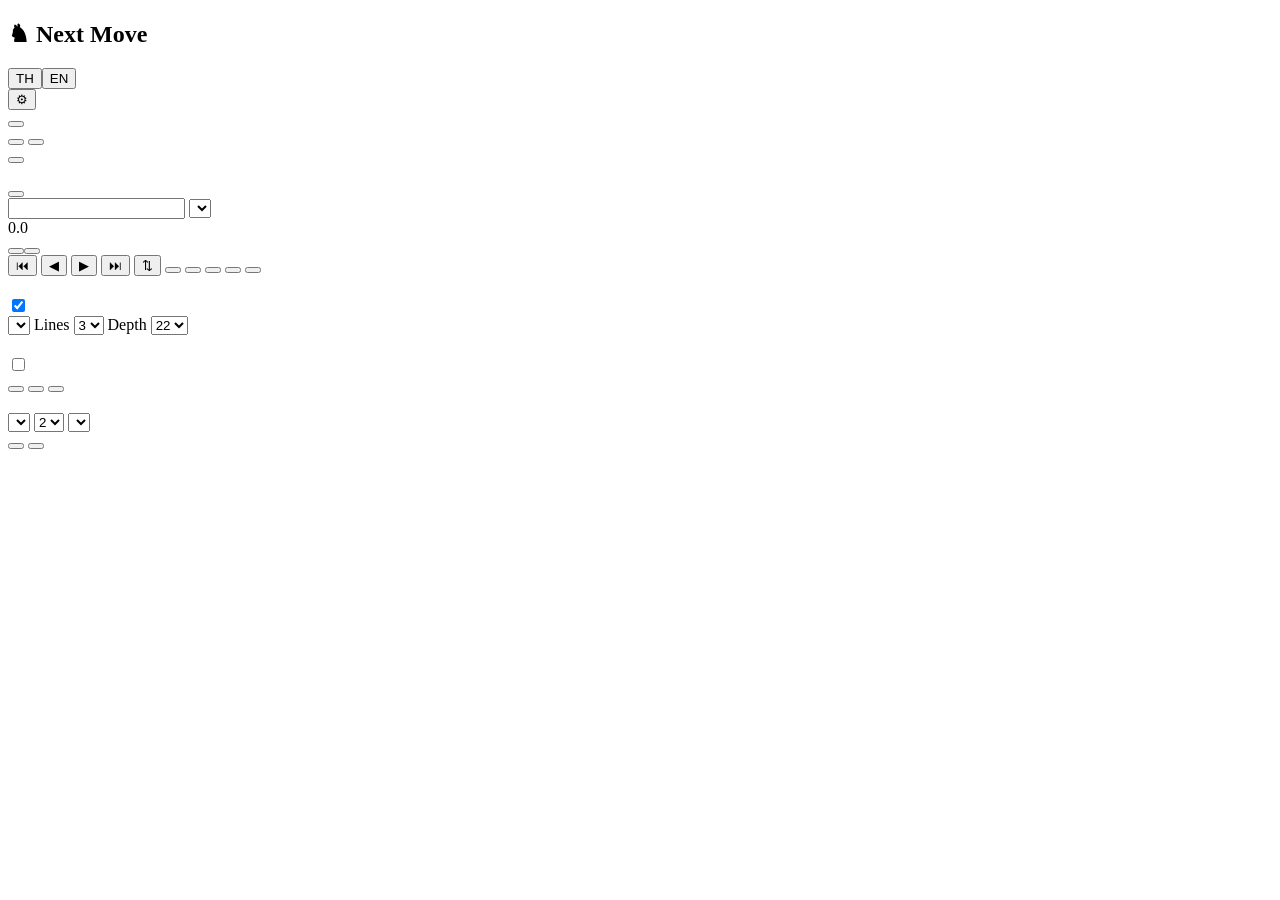
==== store/index.html @ 0c80e34d "Deploy from d053b3f (2026-10-27T04:01:37.955Z)" ====
<!doctype html>
<html lang="th">
<head>
  <meta charset="UTF-8" />
  <meta name="viewport" content="width=device-width, initial-scale=1.0" />
  <title>Chess Next Move Planner</title>
  <link rel="manifest" href="/chess-next-move/store/manifest.webmanifest" />
  <link rel="icon" href="/chess-next-move/store/icons/icon.svg" type="image/svg+xml" />
  <link rel="apple-touch-icon" href="/chess-next-move/store/icons/icon-192.png" />
  <meta name="theme-color" content="#2b2a27" />
  <script type="module" crossorigin src="/chess-next-move/store/assets/index-Dbwy4Ev9.js"></script>
  <link rel="stylesheet" crossorigin href="/chess-next-move/store/assets/index-DMxllLfT.css">
</head>
<body>
  <div id="app">
    <!-- ซ้าย: รายการกระดานที่เซฟไว้ -->
    <aside id="sidebar">
      <div class="side-head">
        <div class="brand-row">
          <h1>♞ Next Move</h1>
          <div class="brand-tools">
            <div class="lang-toggle" data-i18n-title="app.lang">
              <button data-lang="th">TH</button><button data-lang="en">EN</button>
            </div>
            <button id="btn-settings" data-i18n-title="set.title">⚙</button>
          </div>
        </div>
        <button id="btn-new" class="primary" data-i18n="app.new" data-i18n-title="app.newTitle"></button>
        <div class="cc-row">
          <button id="btn-chesscom" data-i18n="cc.btn" data-i18n-title="cc.title"></button>
          <button id="btn-cc-sync" data-i18n-title="cc.syncNow" hidden>🔄</button>
          <button id="btn-puzzle" data-i18n="pz.btn" data-i18n-title="pz.title"></button>
        </div>
        <div id="cc-sync-status"></div>
      </div>
      <button id="btn-boards" class="mobile-only"></button>
      <ul id="game-list"></ul>
      <div class="side-foot">
        <button id="btn-export-all" data-i18n="app.export" data-i18n-title="app.exportTitle"></button>
        <label class="btn" data-i18n-title="app.importTitle"><span data-i18n="app.import"></span><input id="file-import" type="file" accept=".json" hidden /></label>
      </div>
      <div id="backup-status"></div>
    </aside>

    <!-- กลาง: กระดาน -->
    <main id="center">
      <div class="game-title">
        <span id="mode-badge"></span>
        <input id="game-name" spellcheck="false" />
        <select id="my-color" class="only-analysis" data-i18n-title="color.mineTitle">
          <option value="w" data-i18n="color.iw"></option>
          <option value="b" data-i18n="color.ib"></option>
        </select>
        <a id="cc-link" class="btn" target="_blank" rel="noopener" hidden data-i18n="cc.openSite"></a>
      </div>
      <div id="game-meta"></div>
      <div class="clock-row" id="clock-top" hidden></div>
      <div class="board-wrap">
        <div id="evalbar"><div id="evalfill"></div><span id="evaltext">0.0</span></div>
        <div class="board-col">
          <div class="spare cg-wrap" id="spare-top" hidden></div>
          <div id="board-box">
            <div id="board"></div>
            <!-- ป้ายจบเกมกลางกระดาน -->
            <div id="board-overlay" hidden>
              <div class="ov-card">
                <button class="ov-close" title="✕">✕</button>
                <div class="ov-icon"></div>
                <div class="ov-title"></div>
                <div class="ov-sub"></div>
              </div>
            </div>
          </div>
          <div class="spare cg-wrap" id="spare-bottom" hidden></div>
        </div>
      </div>
      <div class="clock-row" id="clock-bottom" hidden></div>
      <div id="plan-alert" hidden></div>
      <div class="toolbar">
        <div class="turn-toggle only-analysis" data-i18n-title="turn.title">
          <button data-turn="w" data-i18n="turn.w"></button><button data-turn="b" data-i18n="turn.b"></button>
        </div>
        <button id="btn-start" data-i18n-title="tb.start">⏮</button>
        <button id="btn-back" data-i18n-title="tb.back">◀</button>
        <button id="btn-fwd" data-i18n-title="tb.fwd">▶</button>
        <button id="btn-end" data-i18n-title="tb.end">⏭</button>
        <button id="btn-flip" data-i18n-title="tb.flip">⇅</button>
        <button id="btn-undo" class="only-analysis" data-i18n="tb.undo" data-i18n-title="tb.undoTitle"></button>
        <button id="btn-reset" class="only-analysis" data-i18n="tb.reset" data-i18n-title="tb.resetTitle"></button>
        <button id="btn-clear" class="only-analysis" data-i18n="tb.clear" data-i18n-title="tb.clearTitle"></button>
        <button id="btn-editor" class="only-analysis" data-i18n="tb.editor" data-i18n-title="tb.editorTitle"></button>
        <button id="btn-fen" data-i18n="tb.fen" data-i18n-title="tb.fenTitle"></button>
      </div>
    </main>

    <!-- ขวา: โหมด + เอนจิน + แผน -->
    <section id="right">
      <!-- โหมดจัดหมาก -->
      <div id="editor" class="panel" hidden>
        <div class="panel-head"><h2 data-i18n="ed.title"></h2></div>
        <div class="editor-row">
          <span class="ed-label" data-i18n="ed.turn"></span>
          <label><input type="radio" name="ed-turn" value="w" checked /> <span data-i18n="ed.wTurn"></span></label>
          <label><input type="radio" name="ed-turn" value="b" /> <span data-i18n="ed.bTurn"></span></label>
        </div>
        <div class="editor-row">
          <span class="ed-label">Castling</span>
          <label><input type="checkbox" id="ed-K" checked /> <span data-i18n="ed.wOO"></span></label>
          <label><input type="checkbox" id="ed-Q" checked /> <span data-i18n="ed.wOOO"></span></label>
          <label><input type="checkbox" id="ed-k" checked /> <span data-i18n="ed.bOO"></span></label>
          <label><input type="checkbox" id="ed-q" checked /> <span data-i18n="ed.bOOO"></span></label>
        </div>
        <div class="editor-row">
          <button id="ed-start" data-i18n="ed.start"></button>
          <button id="ed-clear" data-i18n="ed.clear"></button>
          <button id="ed-flip" data-i18n="ed.flip"></button>
        </div>
        <div class="editor-row">
          <span class="ed-label">FEN</span>
          <input id="ed-fen" spellcheck="false" />
        </div>
        <div class="editor-row">
          <button id="ed-done" class="primary" data-i18n="ed.done"></button>
          <button id="ed-cancel" data-i18n="ed.cancel"></button>
        </div>
        <p class="hint" data-i18n="ed.hint"></p>
      </div>

      <!-- แผงของแต่ละโหมด (Auto Pilot / บอท / เพื่อน) -->
      <div id="mode-panel" class="panel"></div>

      <div class="panel" id="panel-engine">
        <div class="panel-head">
          <h2 data-i18n="eng.title"></h2>
          <label class="switch"><input type="checkbox" id="engine-on" checked /> <span data-i18n="eng.on"></span></label>
        </div>
        <div class="engine-opts">
          <select id="opt-engine"></select>
          <label>Lines <select id="opt-multipv"><option>1</option><option>2</option><option selected>3</option><option>5</option></select></label>
          <label>Depth <select id="opt-depth"><option>14</option><option>18</option><option selected>22</option><option>26</option><option value="0">∞</option></select></label>
          <span id="engine-status"></span>
        </div>
        <div id="lines"></div>
        <div id="explain-box"></div>
        <p class="hint legend" data-i18n="arrow.legend"></p>
      </div>

      <!-- Opening Explorer + Endgame Tablebase (ข้อมูลจาก lichess) -->
      <div class="panel only-analysis" id="panel-explorer">
        <div class="panel-head">
          <h2 data-i18n="xp.title"></h2>
          <label class="switch"><input type="checkbox" id="explorer-on" /> <span data-i18n="xp.on"></span></label>
        </div>
        <div class="xp-tabs" id="xp-tabs">
          <button data-db="masters" data-i18n="xp.masters"></button>
          <button data-db="lichess" data-i18n="xp.lichess"></button>
          <button data-db="tablebase" data-i18n="xp.tb"></button>
        </div>
        <div id="explorer-body"></div>
      </div>

      <div class="panel only-analysis" id="panel-plan">
        <div class="panel-head">
          <h2 data-i18n="plan.title"></h2>
        </div>
        <div class="engine-opts">
          <label data-i18n-title="plan.aheadTitle"><span data-i18n="plan.ahead"></span> <select id="plan-depth"><option value="1"></option><option value="2" selected></option><option value="3"></option><option value="4"></option></select></label>
          <label data-i18n-title="plan.widthTitle"><span data-i18n="plan.width"></span> <select id="plan-width"><option>1</option><option selected>2</option><option>3</option><option>4</option></select></label>
          <label data-i18n-title="plan.qualityTitle"><span data-i18n="plan.quality"></span> <select id="plan-quality"><option value="12" data-i18n="plan.fast"></option><option value="16" selected data-i18n="plan.mid"></option><option value="20" data-i18n="plan.deep"></option></select></label>
        </div>
        <div class="plan-actions">
          <button id="btn-plan" class="primary" data-i18n="plan.create"></button>
          <button id="btn-plan-stop" hidden data-i18n="plan.stop"></button>
          <button id="btn-plan-clear" data-i18n="plan.clear"></button>
        </div>
        <div id="plan-progress"></div>
        <div id="plan-tree"></div>
      </div>

      <div class="panel">
        <div class="panel-head"><h2 data-i18n="mv.title"></h2></div>
        <div id="moves"></div>
      </div>
    </section>
  </div>

  <!-- กล่อง FEN/PGN -->
  <dialog id="dlg-fen">
    <form method="dialog">
      <h3 data-i18n="fen.title"></h3>
      <p class="hint" data-i18n="fen.hint"></p>
      <textarea id="fen-input" rows="6" spellcheck="false"></textarea>
      <p class="hint"><span data-i18n="fen.current"></span> <code id="fen-current"></code> <button type="button" id="btn-copy-fen" data-i18n="fen.copy"></button></p>
      <p class="hint"><span data-i18n="fen.pgn"></span> <button type="button" id="btn-copy-pgn" data-i18n="fen.copyPgn"></button></p>
      <menu>
        <button value="cancel" data-i18n="fen.cancel"></button>
        <button id="btn-fen-load" value="load" class="primary" data-i18n="fen.load"></button>
      </menu>
    </form>
  </dialog>

  <!-- กล่องสร้างกระดานใหม่ -->
  <dialog id="dlg-new">
    <form method="dialog" id="new-form">
      <h3 data-i18n="new.title"></h3>
      <label class="field"><span data-i18n="new.name"></span><input id="new-name" data-i18n-ph="new.namePh" /></label>
      <div class="mode-cards">
        <label class="mode-card"><input type="radio" name="new-mode" value="analysis" checked />
          <b data-i18n="mode.analysis"></b><small data-i18n="mode.analysisDesc"></small></label>
        <label class="mode-card"><input type="radio" name="new-mode" value="bot" />
          <b data-i18n="mode.bot"></b><small data-i18n="mode.botDesc"></small></label>
        <label class="mode-card"><input type="radio" name="new-mode" value="friend" />
          <b data-i18n="mode.friend"></b><small data-i18n="mode.friendDesc"></small></label>
      </div>
      <div class="new-opts" data-for="analysis bot">
        <span data-i18n="new.myColor"></span>
        <label><input type="radio" name="new-color" value="w" checked /> <span data-i18n="color.w"></span></label>
        <label><input type="radio" name="new-color" value="b" /> <span data-i18n="color.b"></span></label>
        <label class="only-new-bot"><input type="radio" name="new-color" value="r" /> <span data-i18n="color.random"></span></label>
      </div>
      <div class="new-opts" data-for="bot">
        <span data-i18n="new.level"></span>
        <select id="new-level"></select>
      </div>
      <div class="new-opts" data-for="friend">
        <span data-i18n="new.time"></span>
        <select id="new-time">
          <option value="" data-i18n="new.noClock"></option>
          <option value="3+2">3 + 2</option>
          <option value="5+0">5 + 0</option>
          <option value="10+0" selected>10 + 0</option>
          <option value="15+10">15 + 10</option>
          <option value="30+0">30 + 0</option>
        </select>
        <label><input type="checkbox" id="new-flip" checked /> <span data-i18n="new.autoFlip"></span></label>
      </div>
      <menu>
        <button value="cancel" data-i18n="new.cancel"></button>
        <button value="create" class="primary" data-i18n="new.create"></button>
      </menu>
    </form>
  </dialog>

  <!-- ดึงเกมจาก chess.com -->
  <dialog id="dlg-chesscom">
    <div class="cc-wrap">
      <h3 data-i18n="cc.title"></h3>
      <div class="cc-sites" id="cc-sites"><button type="button" data-site="chess.com">♟ chess.com</button><button type="button" data-site="lichess">♞ lichess</button></div>
      <p class="hint" data-i18n="cc.hint"></p>
      <div class="field">
        <span data-i18n="cc.user"></span>
        <input id="cc-user" spellcheck="false" autocomplete="off" data-i18n-ph="cc.userPh" />
        <button id="cc-fetch" type="button" class="primary" data-i18n="cc.fetch"></button>
      </div>
      <div id="cc-status" class="hint"></div>
      <div id="cc-list"></div>
      <label class="cc-auto" id="cc-auto-row"><input type="checkbox" id="cc-auto" /> <span data-i18n="cc.auto"></span></label>
      <p class="hint" id="cc-note"></p>
      <menu>
        <button id="cc-close" type="button" data-i18n="cc.close"></button>
        <button id="cc-import" type="button" class="primary" disabled></button>
      </menu>
    </div>
  </dialog>

  <!-- ตั้งค่า -->
  <dialog id="dlg-settings">
    <div class="set-wrap">
      <h3 data-i18n="set.title"></h3>
      <label class="set-row"><span data-i18n="set.sound"></span>
        <select id="set-volume">
          <option value="0" data-i18n="set.off"></option>
          <option value="0.35" data-i18n="set.quiet"></option>
          <option value="0.7" data-i18n="set.normal"></option>
          <option value="1" data-i18n="set.loud"></option>
        </select>
        <button id="set-test-sound" type="button">🔊</button>
      </label>
      <div class="set-row"><span data-i18n="set.theme"></span><div id="set-themes"></div></div>
      <label class="set-row"><span data-i18n="set.anim"></span>
        <select id="set-anim">
          <option value="0" data-i18n="set.off"></option>
          <option value="150" data-i18n="set.fast"></option>
          <option value="280" data-i18n="set.normal"></option>
          <option value="450" data-i18n="set.slow"></option>
        </select>
      </label>
      <label class="set-row"><span data-i18n="set.coords"></span><input type="checkbox" id="set-coords" /></label>
      <div class="set-row"><span data-i18n="set.lichess"></span><span id="set-li-status"></span><button type="button" id="set-li-btn"></button></div>
      <menu><button id="set-close" type="button" class="primary" data-i18n="cc.close"></button></menu>
    </div>
  </dialog>

  <div id="toast" hidden></div>

  <dialog id="dlg-promo">
    <div id="promo-choices"></div>
  </dialog>

</body>
</html>
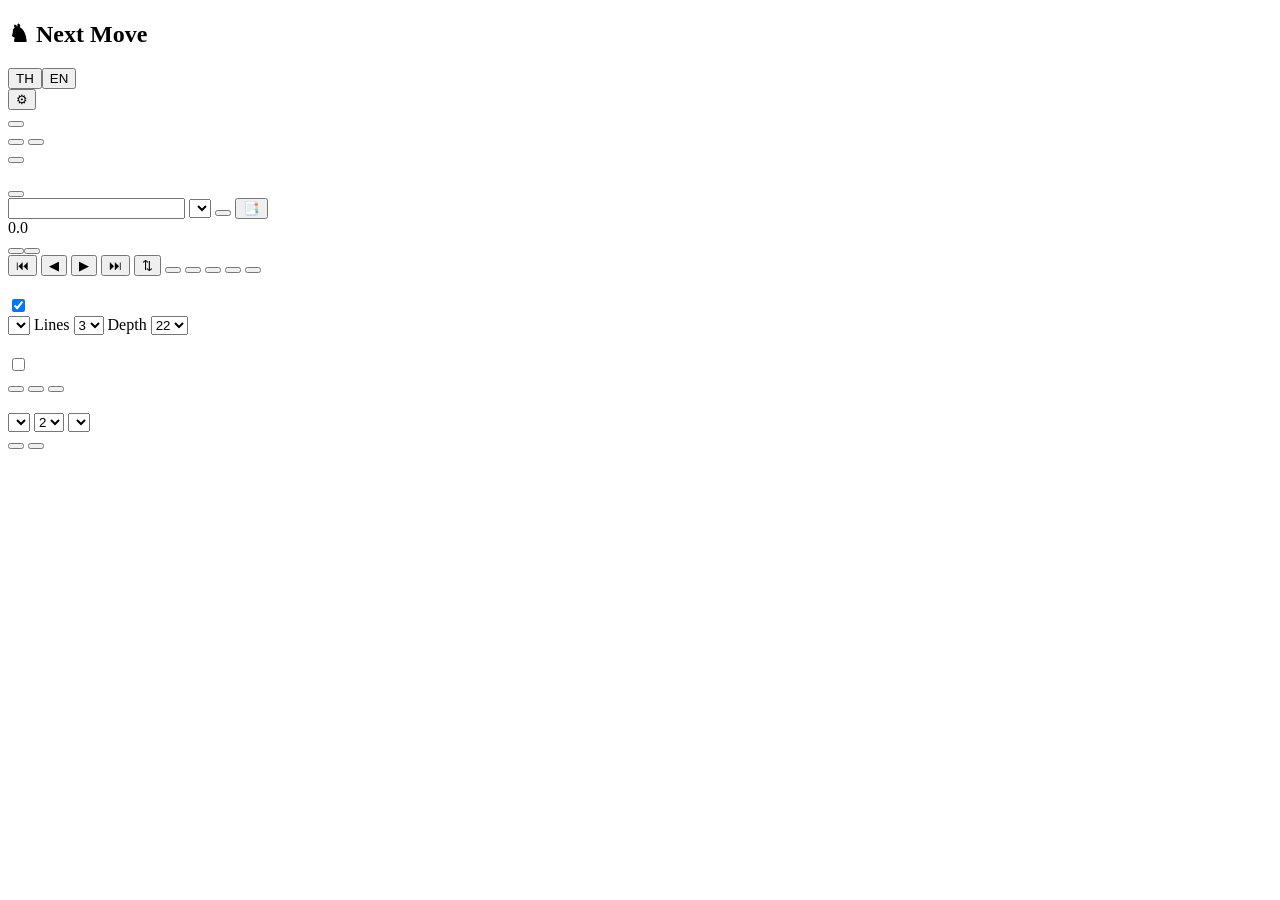
==== commit f25d13c6: "Deploy from 6ff5f91 (2026-10-28T03:08:12.687Z)" ====
--- a/store/index.html
+++ b/store/index.html
@@ -8,8 +8,8 @@
   <link rel="icon" href="/chess-next-move/store/icons/icon.svg" type="image/svg+xml" />
   <link rel="apple-touch-icon" href="/chess-next-move/store/icons/icon-192.png" />
   <meta name="theme-color" content="#2b2a27" />
-  <script type="module" crossorigin src="/chess-next-move/store/assets/index-Dbwy4Ev9.js"></script>
-  <link rel="stylesheet" crossorigin href="/chess-next-move/store/assets/index-DMxllLfT.css">
+  <script type="module" crossorigin src="/chess-next-move/store/assets/index-Bx71mgcX.js"></script>
+  <link rel="stylesheet" crossorigin href="/chess-next-move/store/assets/index-BOsjgadF.css">
 </head>
 <body>
   <div id="app">
@@ -52,8 +52,10 @@
           <option value="b" data-i18n="color.ib"></option>
         </select>
         <a id="cc-link" class="btn" target="_blank" rel="noopener" hidden data-i18n="cc.openSite"></a>
-      </div>
-      <div id="game-meta"></div>
+        <button id="btn-save" data-i18n="sv.btn" data-i18n-title="sv.btnTip"></button>
+        <button id="btn-save-as" data-i18n-title="sv.asTip">📑</button>
+      </div>
+      <div class="meta-row"><span id="game-meta"></span><span id="save-state"></span></div>
       <div class="clock-row" id="clock-top" hidden></div>
       <div class="board-wrap">
         <div id="evalbar"><div id="evalfill"></div><span id="evaltext">0.0</span></div>
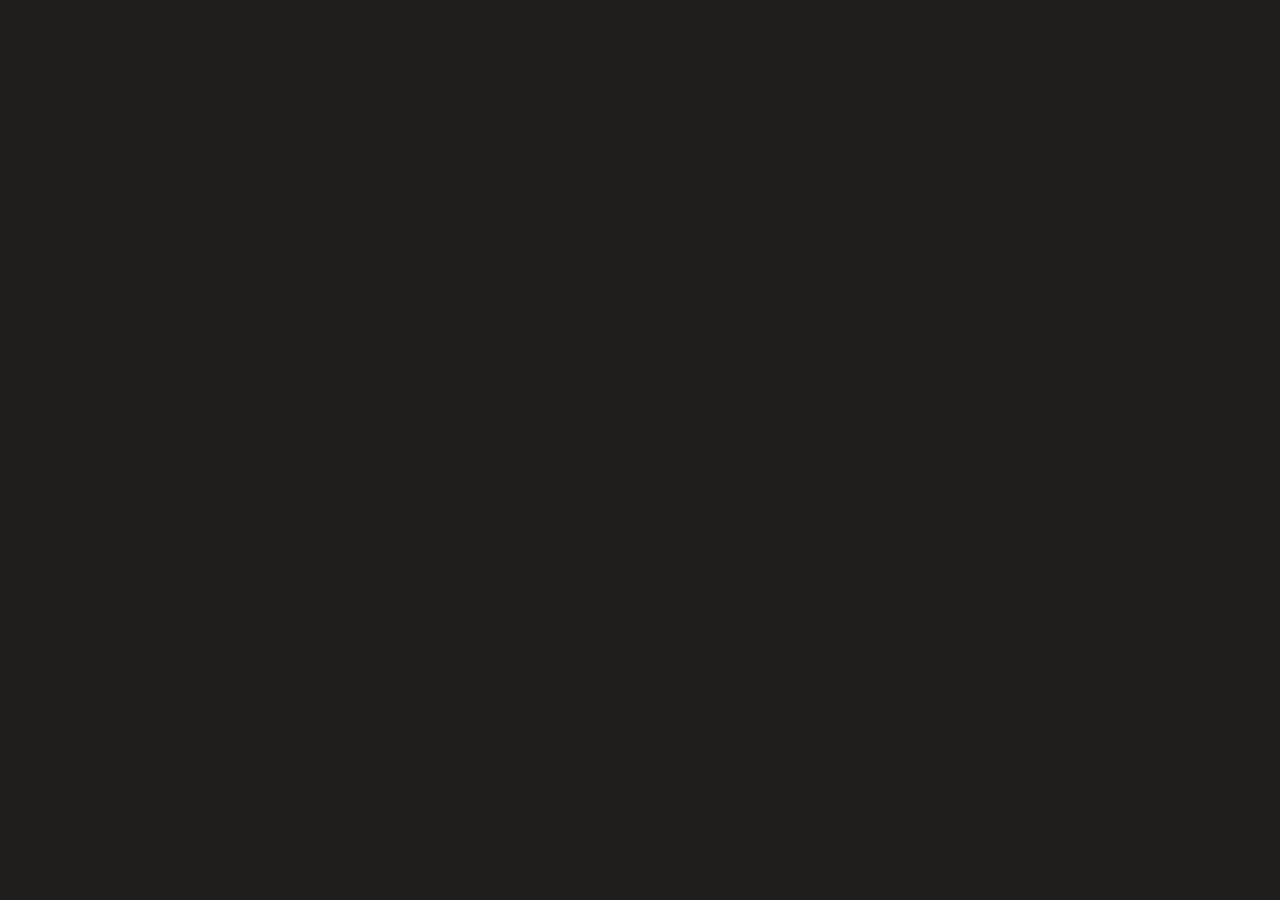
==== commit fc616e83: "Deploy from 3e7af9e (2026-11-24T20:48:13.511Z)" ====
--- a/store/index.html
+++ b/store/index.html
@@ -8,10 +8,12 @@
   <link rel="icon" href="/chess-next-move/store/icons/icon.svg" type="image/svg+xml" />
   <link rel="apple-touch-icon" href="/chess-next-move/store/icons/icon-192.png" />
   <meta name="theme-color" content="#2b2a27" />
-  <script type="module" crossorigin src="/chess-next-move/store/assets/index-Bx71mgcX.js"></script>
-  <link rel="stylesheet" crossorigin href="/chess-next-move/store/assets/index-BOsjgadF.css">
+  <!-- ซ่อนแอปจนกว่าจะเข้าสู่ระบบ (src/auth.js) -->
+  <style>body.locked #app { display: none; } body.locked { background: #1f1e1c; }</style>
+  <script type="module" crossorigin src="/chess-next-move/store/assets/index-CCqmBsmP.js"></script>
+  <link rel="stylesheet" crossorigin href="/chess-next-move/store/assets/index-CGL0pj59.css">
 </head>
-<body>
+<body class="locked">
   <div id="app">
     <!-- ซ้าย: รายการกระดานที่เซฟไว้ -->
     <aside id="sidebar">
@@ -23,6 +25,7 @@
               <button data-lang="th">TH</button><button data-lang="en">EN</button>
             </div>
             <button id="btn-settings" data-i18n-title="set.title">⚙</button>
+            <button id="btn-logout" data-i18n-title="auth.logout" hidden>⏻</button>
           </div>
         </div>
         <button id="btn-new" class="primary" data-i18n="app.new" data-i18n-title="app.newTitle"></button>
